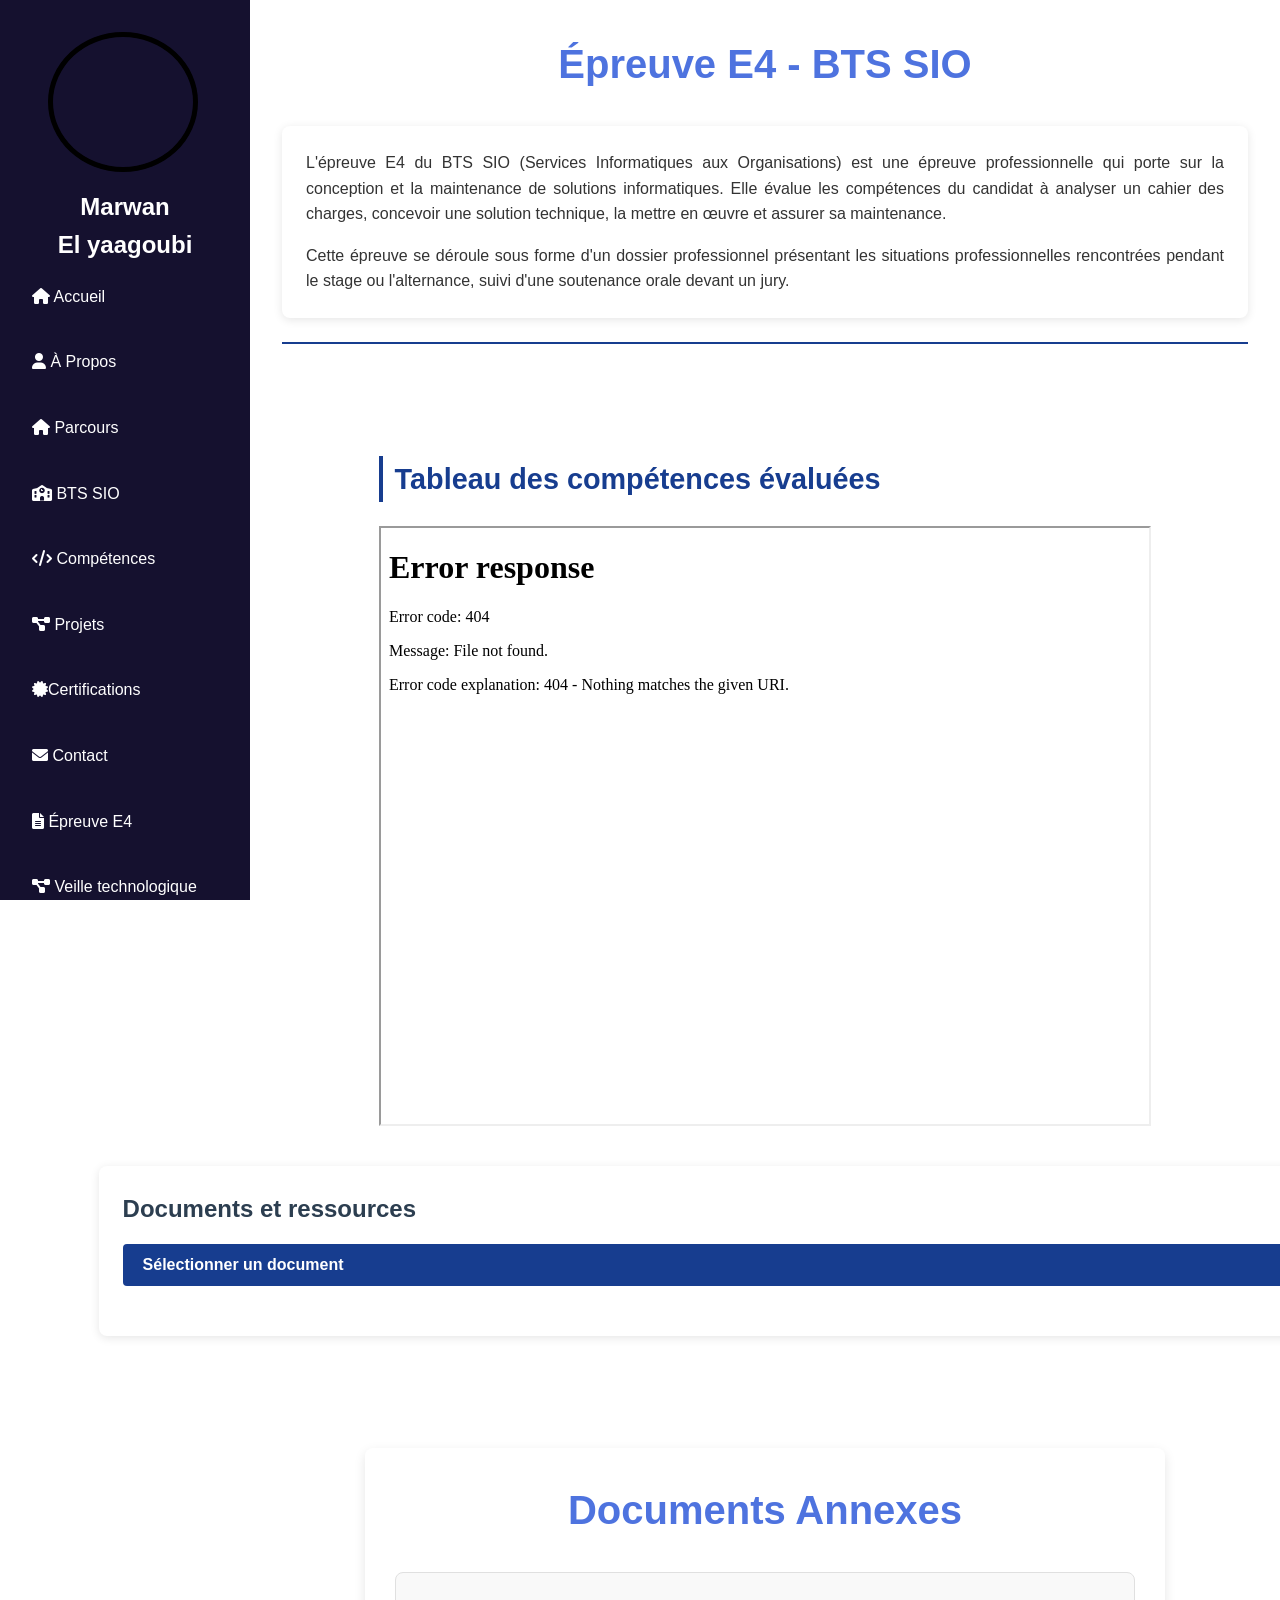
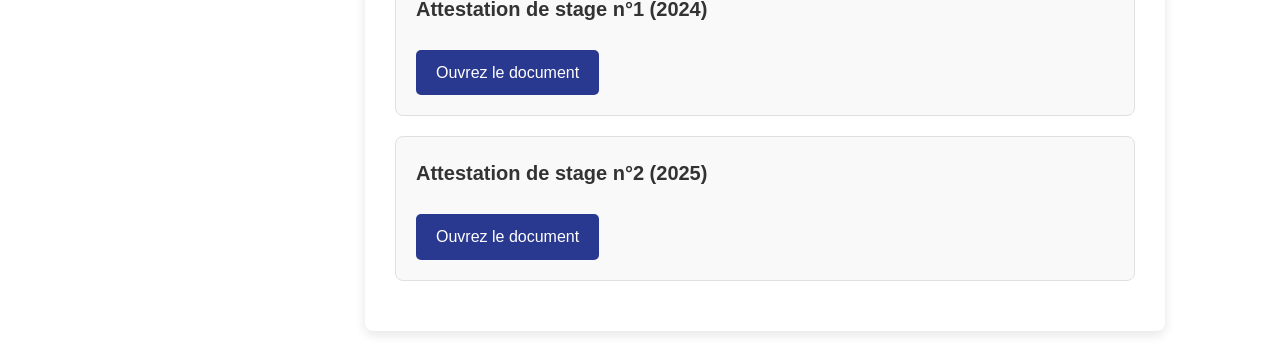
==== epreuveE4.html @ a04b14c5 "Add files via upload" ====
<!doctype html>
<html lang="fr">

<head>
    <meta charset="UTF-8" />
    <link rel="icon" type="image/svg+xml" href="/vite.svg" />
    <link rel="stylesheet" href="https://cdnjs.cloudflare.com/ajax/libs/font-awesome/6.0.0/css/all.min.css">
    <link rel="stylesheet" href="https://unpkg.com/leaflet@1.9.4/dist/leaflet.css" integrity="sha256-p4NxAoJBhIIN+hmNHrzRCf9tD/miZyoHS5obTRR9BMY=" crossorigin="" />
    <meta name="viewport" content="width=device-width, initial-scale=1.0" />
    <title>Épreuve E4 - BTS SIO</title>
    <link rel="stylesheet" href="style.css">
</head>

<body>
    <nav class="navbar">
        <div class="photo-cercle"></div>
        <div class="logo">Marwan <br>El yaagoubi</div>
        <ul class="nav-liens">
            <li><a href="index.html"><i class="fas fa-home"></i> Accueil</a></li>
            <li><a href="index.html"><i class="fas fa-user"></i> À Propos</a></li>
            <li><a href="index.html"><i class="fas fa-home"></i> Parcours</a></li>
            <li><a href="index.html"><i class="fa-sharp fa-solid fa-school"></i> BTS SIO </a></li>
            <li><a href="index.html"><i class="fas fa-code"></i> Compétences</a></li>
            <li><a href="index.html"><i class="fas fa-project-diagram"></i> Projets</a></li>
            <li><a href="index.html"><i class="fa fa-certificate"></i>Certifications</a></li>
            <li><a href="index.html"><i class="fas fa-envelope"></i> Contact</a></li>
            <li><a href="epreuveE4.html" target="_blank"><i class="fas fa-file-alt"></i> Épreuve E4</a></li>
            <li><a href="veille.html" target="_blank"><i class="fas fa-project-diagram"></i> Veille technologique</a></li>
        </ul>
    </nav>

    <div id="app">
        <header>
            <h1>Épreuve E4 - BTS SIO</h1>
            <div class="presentation">
                <p>L'épreuve E4 du BTS SIO (Services Informatiques aux Organisations) est une épreuve professionnelle qui porte sur la conception et la maintenance de solutions informatiques. Elle évalue les compétences du candidat à analyser un cahier des
                    charges, concevoir une solution technique, la mettre en œuvre et assurer sa maintenance.</p>
                <p>Cette épreuve se déroule sous forme d'un dossier professionnel présentant les situations professionnelles rencontrées pendant le stage ou l'alternance, suivi d'une soutenance orale devant un jury.</p>
            </div>
        </header>

        <section class="main-content">
            <h2 class="section-title">Tableau des compétences évaluées</h2>

            <div class="competences-container">
                <iframe src="./images/Annexe-6-1-Tableau-de-synthese-Epreuve-E4-BTS-SIO-2022.pdf" width="100%" height="600px"></iframe>
            </div>

            <div class="documents-section">
                <h3>Documents et ressources</h3>
                <div class="dropdown">
                    <button class="dropdown-btn">Sélectionner un document</button>
                    <div class="dropdown-content">
                        <a href="javascript:void(0);" onclick="afficherImages(['images/bart.PNG', 'images/bart1.PNG'])">Exercice du tp-générateur de bart avec php8</a>
                        <a href="javascript:void(0);" onclick="afficherImages(['images/canva.PNG', 'images/canva1.PNG'])">Création de drapeaux Canva avec JAVASCRIPT</a>
                        <a href="javascript:void(0);" onclick="afficherImages(['images/rencontre1.PNG', 'images/rencontre2.PNG', 'images/rencontre3.PNG'])">Création d’un site de rencontres avec HTML/CSS</a>
                        <a href="http://portfoliomee.free.nf/veille.html">Elaboration d’une veille technologique sur la Robotique et les matériels robotisées</a>
                        <a href="javascript:void(0);" onclick="afficherImages(['images/bdd.PNG', 'images/bdd1.PNG', 'images/bdd2.PNG'])">Création et entretien d’une base de donnée « employé » avec PHPMYADMIN</a>
                        <a href="javascript:void(0);" onclick="afficherImages(['images/monopoly1.PNG', 'images/monopoly2.PNG', 'images/monopoly3.PNG'])">Création d’un jeux Monopoly avec Python</a>
                        <a href="javascript:void(0);" onclick="afficherImages(['images/android1.PNG', 'images/android2.PNG'])">Création d’un application mobile Android en tant qu’administrateur avec FLUTTER et DART</a>
                        <a href="javascript:void(0);" onclick="afficherImages(['images/gamevault1.PNG', 'images/gamevault3.PNG', 'images/gamevault2.PNG'])">Création d ‘un site e-commerce « gamevault » en PHP8</a>
                    </div>
                </div>

                <!-- Conteneur des images -->
                <div class="image-container" id="imageContainer">
                    <img id="imageToDisplay" src="">
                    <img id="secondImageToDisplay" src="">
                    <img id="thirdImageToDisplay" src="">
                </div>
            </div>

            <script>
                function afficherImages(imageUrls) {
                    var container = document.getElementById('imageContainer');

                    // Tableau d'ID pour les images à afficher
                    var imageIds = ['imageToDisplay', 'secondImageToDisplay', 'thirdImageToDisplay'];

                    // Pour chaque image dans l'array imageUrls, changer la source de l'image correspondante
                    imageUrls.forEach(function(imageUrl, index) {
                        var imageElement = document.getElementById(imageIds[index]);
                        if (imageElement) {
                            imageElement.src = imageUrl;
                        }
                    });

                    // Afficher le conteneur avec les images
                    container.style.display = 'block';
                }
            </script>


        </section>

        <div class="container-pr">
            <h1>Documents Annexes</h1>

            <div class="document">
                <div class="document-title">Attestation de stage n°1 (2024)</div>
                <a href="./images/Attestation de stage CLEFCAR.pdf" target="_blank" class="view-btn">Ouvrez le document</a>
            </div>

            <div class="document">
                <div class="document-title">Attestation de stage n°2 (2025)</div>
                <a href="./images/attestaion de fin de stage ELY TRANSPORT.pdf" target="_blank" class="view-btn">Ouvrez le document</a>
            </div>
        </div>
</body>

</html>
---- style.css ----
:root {
    --primary-color: #173d8f;
    --secondary-color: #1e40af;
    --bg-color: #ffffff;
    --accent-color: #3b82f6;
    --navbar-width: 250px;
}

* {
    margin: 0;
    padding: 0;
    box-sizing: border-box;
}

html {
    scroll-behavior: smooth;
    scrollbar-width: thin;
    scrollbar-color: #007BFF #e0e0e0;
}

body {
    font-family: 'Inter', sans-serif;
    line-height: 1.6;
    color: var(--text-color);
    background-color: var(--bg-color);
    padding-left: var(--navbar-width);
}


/* Navigation */

.navbar {
    position: fixed;
    top: 0;
    left: 0;
    height: 100vh;
    width: var(--navbar-width);
    background-color: rgba(9, 5, 36, 0.95);
    color: white;
    backdrop-filter: blur(10px);
    z-index: 1000;
    box-shadow: 2px 0 10px rgba(255, 255, 255, 0.1);
    display: flex;
    flex-direction: column;
    padding: 2rem 0;
}

.logo {
    font-size: 1.5rem;
    font-weight: 700;
    color: white;
    text-align: center;
    padding: 1rem;
    margin-bottom: 2rem;
}

.photo-cercle {
    width: 150px;
    height: 150px;
    padding: 65px;
    border-radius: 50%;
    overflow: hidden;
    background-image: url('./images/perso.jpg');
    background-size: cover;
    background-position: center -10px;
    border: 5px solid #000;
    margin-left: 19%;
}

.nav-liens {
    display: flex;
    flex-direction: column;
    list-style: none;
    gap: 0.5rem;
    padding: 0 1rem;
    color: white;
    margin-top: -45px;
    /* Déplace la card vers le haut */
}

.nav-liens li {
    width: 100%;
}

.nav-liens a {
    text-decoration: none;
    color: var(--text-color);
    font-weight: 500;
    transition: all 0.3s ease;
    padding: 1rem;
    display: block;
    border-radius: 0.5rem;
}

.nav-liens a:hover {
    color: var(--primary-color);
    background-color: rgb(255, 255, 255);
}


/* Section Fond */

.fond {
    height: 100vh;
    display: flex;
    align-items: center;
    justify-content: center;
    text-align: center;
    padding: 0 1rem;
    background-image: url('./images/fond.jpg');
    background-size: cover;
    background-position: center;
    background-repeat: no-repeat;
}

.fond-titre h1 {
    font-size: 3.5rem;
    margin-right: 725px;
    color: #f9fafb;
}

.couleur-titre {
    color: #ffffff;
}

.sous-titre {
    font-size: 1.5rem;
    margin-bottom: 2rem;
    margin-right: 865px;
    color: #ffffff;
}

.bouton-contact {
    display: inline-block;
    padding: 1rem 2rem;
    margin-right: 865px;
    color: white;
    background-color: rgb(55, 66, 211);
    text-decoration: none;
    border-radius: 0.5rem;
    transition: background-color 0.3s ease;
}

.bouton-contact:hover {
    background-color: rgb(114, 199, 202);
}


/* Section Générales */

section {
    padding: 5rem 10%;
}

h2 {
    font-size: 2rem;
    margin-bottom: 3rem;
    color: #1f3681;
}

.bouton-cv {
    display: inline-block;
    background-color: #007bff;
    /* Bleu vif */
    color: white;
    /* Texte en blanc */
    padding: 10px 20px;
    /* Espacement intérieur */
    border: none;
    /* Pas de bordure */
    border-radius: 5px;
    /* Coins arrondis */
    font-size: 16px;
    text-align: center;
    text-decoration: none;
    /* Enlever le soulignement si utilisé sur un lien */
    cursor: pointer;
    /* Curseur en main */
    transition: background-color 0.3s ease-in-out;
    margin-top: 3%;
    margin-left: 30%;
}

.bouton-cv:hover {
    background-color: #0056b3;
}


/* About Section */

.contenu-about {
    display: flex;
    align-items: center;
    gap: 1rem;
}

.photo-apropos {
    width: 250px;
    height: 300px;
    background-image: url('./images/perso.jpg');
    background-size: cover;
    background-position: center 2px;
    border: 2px solid #000;
}

.text-about {
    max-width: 800px;
    color: #333;
}

.text-about h2 {
    margin-bottom: 0.5rem;
    font-size: 1.8rem;
}

.text-about p {
    margin-top: 0;
    font-size: 1rem;
    line-height: 1.5;
}

.neon-text {
    color: #000000;
    text-shadow: 0 0 7px rgb(0, 60, 224), 0 0 42px rgb(0, 60, 224), 0 0 82px;
    font-family: system-ui;
    font-size: 16px;
    font-weight: bold;
}


/* Parcours Section*/

#parcours h4 {
    position: relative;
    top: -42px;
    color: grey;
    font-weight: normal;
    font-style: italic;
}

.gris {
    color: grey;
    font-weight: normal;
    font-style: italic;
}

.gras {
    font-weight: bold;
    font-size: 18px;
}

.lieu {
    position: relative;
    top: -10px;
    color: rgb(0, 0, 0);
    font-weight: normal;
}

.interet {
    position: relative;
    margin-top: 85px;
    color: grey;
    font-weight: normal;
    font-style: italic;
    margin-right: 25px;
}

.container {
    display: flex;
    flex-direction: column;
    gap: 2rem;
    width: 100%;
    max-width: 800px;
}

.card {
    width: 1000px;
    height: 300px;
    perspective: 1000px;
    cursor: pointer;
}

.carte-contenu-parcours {
    position: relative;
    width: 100%;
    height: 100%;
    padding: 2rem;
    background: rgba(255, 255, 255, 0.1);
    backdrop-filter: blur(10px);
    border-radius: 20px;
    box-shadow: 0 15px 35px rgba(0, 0, 0, 0.2);
    border: 1px solid rgba(255, 255, 255, 0.1);
    transition: transform 0.6s ease, background 0.3s ease;
    display: grid;
    grid-template-columns: auto 1fr;
    gap: 2rem;
    align-items: center;
}

.card:hover .carte-contenu-parcours {
    transform: translateY(-5px);
    background: rgba(255, 255, 255, 0.2);
}

.contenu-gauche {
    display: flex;
    flex-direction: column;
    align-items: center;
    gap: 1rem;
}

.contenu-droite {
    text-align: left;
}

.bordure-date {
    padding: 0.1rem 0.3rem;
    border-radius: 20px;
    font-size: 1rem;
    background-color: #8ca0c9;
    width: fit-content;
    height: fit-content;
    display: inline-block;
    margin-bottom: 2rem;
}

.interest-card .carte-contenu-parcours {
    background: rgba(255, 255, 255, 0.15);
    border-left: 4px solid transparent;
}

.interest-card:nth-child(1) .carte-contenu-parcours {
    border-color: #FF6B6B;
    margin-top: -1rem;
}

.interest-card:nth-child(2) .carte-contenu-parcours {
    border-color: #4ECDC4;
    margin-top: 1rem;
}

.interest-card:nth-child(3) .carte-contenu-parcours {
    border-color: #FFD93D;
    margin-top: 2rem;
}

.interest-cards:nth-child(4) .carte-contenu-parcours {
    border-color: #000000;
}

.interest-card:hover .carte-contenu-parcours {
    transform: translateX(5px);
    background: rgba(255, 255, 255, 0.25);
}

.icon {
    font-size: 3rem;
    transition: transform 0.3s ease;
}

.card:hover .icon {
    transform: scale(1.2);
}

.details {
    opacity: 0.8;
}

.details p {
    font-size: 0.9rem;
    line-height: 1.4;
}

@media (max-width: 600px) {
    body {
        padding: 1rem;
    }
    .card {
        height: auto;
    }
    .carte-contenu-parcours {
        grid-template-columns: 1fr;
        text-align: center;
        padding: 1.5rem;
        gap: 1rem;
    }
    .contenu-droite {
        text-align: center;
    }
}


/* Animation pour les icônes des centres d'intérêt */

.interest-card .icon {
    transition: transform 0.3s ease;
}

.interest-card:hover .icon {
    transform: scale(1.2);
}

@media (max-width: 768px) {
    body {
        padding: 1rem;
        gap: 2rem;
    }
    .container {
        flex-direction: column;
        padding: 1rem;
    }
    .card {
        width: 280px;
        height: 380px;
    }
}


/* Animation pour les icônes des centres d'intérêt */

.interest-card .icon {
    transition: transform 0.3s ease;
}

.interest-card:hover .icon {
    transform: scale(1.2);
}

@media (max-width: 768px) {
    body {
        padding: 1rem;
        gap: 2rem;
    }
    .container {
        flex-direction: column;
        padding: 1rem;
    }
    .card {
        width: 280px;
        height: 380px;
    }
}


/* BTS Section*/

.encore {
    position: relative;
    top: -42px;
    margin-left: 0px;
    color: rgb(0, 0, 0);
    font-style: italic;
    font-size: 17px;
}

.options-conteneurs {
    display: flex;
    justify-content: center;
    gap: 2rem;
    margin: 3rem auto;
    max-width: 1200px;
    padding: 0 1rem;
}

.option-carte-bts {
    flex: 1;
    position: relative;
    perspective: 1500px;
    height: 485px;
    max-width: 400px;
    border-radius: 1.5rem;
    overflow: hidden;
    transition: transform 0.4s ease, box-shadow 0.4s ease;
    background: rgba(255, 255, 255, 0.2);
    backdrop-filter: blur(10px);
    box-shadow: 0 8px 16px rgba(0, 0, 0, 0.1);
}

.option-carte-bts:hover {
    transform: scale(1.05);
    box-shadow: 0 12px 25px rgba(0, 0, 0, 0.15);
}

.option-carte-dedans {
    position: relative;
    width: 100%;
    height: 100%;
    transition: transform 0.8s ease-in-out;
    transform-style: preserve-3d;
    cursor: pointer;
}

.option-carte-bts:hover .option-carte-dedans {
    transform: rotateY(180deg);
}

.option-carte-devant,
.option-carte-derriere {
    position: absolute;
    width: 100%;
    height: 100%;
    backface-visibility: hidden;
    border-radius: 1.5rem;
    padding: 2rem;
    box-shadow: 0 4px 10px rgba(0, 0, 0, 0.1);
}

.option-carte-devant {
    display: flex;
    flex-direction: column;
    justify-content: center;
    align-items: center;
    background: linear-gradient(135deg, #ffffff 30%, #f3f4f6 100%);
}

.option-carte-derriere {
    transform: rotateY(180deg);
    background: linear-gradient(135deg, #f9fafb 30%, #e5e7eb 100%);
    overflow-y: auto;
    padding: 2rem;
}

.option-titree {
    font-size: 2rem;
    font-weight: 700;
    color: #333333;
    margin-bottom: 1rem;
    text-align: center;
}

.option-soustitre {
    font-size: 1.2rem;
    color: #4b5563;
    text-align: center;
    margin-bottom: 1.5rem;
}

.option-icon {
    font-size: 3rem;
    color: #4f46e5;
    margin-bottom: 1.5rem;
    transition: transform 0.3s ease;
}

.option-carte-bts:hover .option-icon {
    transform: rotate(15deg);
}

.option-list {
    list-style: none;
    padding: 0;
    margin: 0;
}

.option-list li {
    margin-bottom: 1rem;
    padding-left: 1.5rem;
    position: relative;
    line-height: 1.6;
    color: #374151;
}

.option-list li::before {
    content: "✔";
    color: #4f46e5;
    position: absolute;
    left: 0;
    font-size: 1.2rem;
}

.detail-bts {
    position: absolute;
    bottom: 1rem;
    left: 50%;
    transform: translateX(-50%);
    font-size: 0.9rem;
    color: #6b7280;
    opacity: 0.8;
}

@media screen and (max-width: 768px) {
    .options-conteneurs {
        flex-direction: column;
        align-items: center;
    }
    .option-carte-bts {
        width: 100%;
        margin-bottom: 2rem;
    }
}


/* Compétences Section */

.info {
    position: relative;
    top: -42px;
    margin-left: 0px;
    color: grey;
    font-weight: normal;
    font-style: italic;
}

.tech-cards {
    display: grid;
    grid-template-columns: repeat(auto-fit, minmax(200px, 1fr));
    gap: 1.5rem;
    padding: 2rem;
    max-width: 1200px;
    margin: 0 auto;
    color: #000;
}

.tech-card {
    background: rgba(255, 255, 255, 0.05);
    border-radius: 12px;
    overflow: hidden;
    transition: transform 0.3s ease, box-shadow 0.3s ease;
    border: 1px solid rgba(255, 255, 255, 0.1);
    backdrop-filter: blur(10px);
}

.tech-card:hover {
    transform: translateY(-5px);
    box-shadow: 0 10px 20px rgba(0, 0, 0, 0.2);
    background: rgba(255, 255, 255, 0.1);
}

.tech-image {
    width: 150px;
    height: 150px;
    background: #fff;
    border-radius: 50%;
    display: flex;
    align-items: center;
    justify-content: center;
    overflow: hidden;
    margin: 0 auto;
    border: 2px solid rgba(0, 0, 0, 0.1);
}

.tech-image img {
    width: 100%;
    height: 100%;
    object-fit: cover;
    border-radius: 50%;
}

.tech-info {
    padding: 1rem;
    text-align: center;
}

.tech-nom {
    font-size: 1.2rem;
    color: #000000;
    margin: 0;
    font-weight: 600;
    position: relative;
    padding-bottom: 0.5rem;
}

.tech-nom::after {
    content: '';
    position: absolute;
    bottom: 0;
    left: 50%;
    transform: translateX(-50%);
    width: 40px;
    height: 3px;
    border-radius: 2px;
}


/* Couleurs spécifiques pour chaque technologie */

.html .tech-nom::after {
    background: #E44D26;
}

.css .tech-nom::after {
    background: #264DE4;
}

.php .tech-nom::after {
    background: #777BB3;
}

.python .tech-nom::after {
    background: #3776AB;
}

.sqlite .tech-nom::after {
    background: #003B57;
}

.javascript .tech-nom::after {
    background: #F7DF1E;
}

.flutter .tech-nom::after {
    background: #02569B;
}

.vscode .tech-nom::after {
    background: #007ACC;
}

.vegas .tech-nom::after {
    background: #0078D4;
}

.photoshop .tech-nom::after {
    background: #31A8FF;
}

.github .tech-nom::after {
    background: #6e5494;
}

@media (max-width: 768px) {
    .tech-cards {
        grid-template-columns: repeat(2, 1fr);
        padding: 1rem;
    }
}

@media (max-width: 480px) {
    .tech-cards {
        grid-template-columns: 1fr;
    }
}


/* Projets Section */

.infoo {
    position: relative;
    top: -42px;
    margin-left: 0px;
    color: grey;
    font-weight: normal;
    font-style: italic;
}

.grille-projets {
    display: grid;
    grid-template-columns: repeat(auto-fit, minmax(300px, 1fr));
    gap: 2rem;
}

.carte-projets {
    background: white;
    border-radius: 1rem;
    overflow: hidden;
    box-shadow: 0 4px 6px rgba(0, 0, 0, 0.1);
    transition: transform 0.3s ease;
}

.carte-projets:hover {
    transform: translateY(-5px);
}

.projets-image {
    height: 200px;
    background-color: #e5e7eb;
    overflow: hidden;
    display: flex;
    align-items: center;
    justify-content: center;
}

.projets-image img {
    width: 100%;
    height: 100%;
    object-fit: cover;
    display: block;
}

.carte-projets h3,
.carte-projets p {
    padding: 1.5rem;
    color: #6b7280;
}

.projets-lien {
    display: inline-block;
    margin: 0 1.5rem 1.5rem;
    padding: 0.5rem 1rem;
    background-color: var(--primary-color);
    color: white;
    text-decoration: none;
    border-radius: 0.5rem;
    transition: background-color 0.3s ease;
}

.projets-lien:hover {
    background-color: var(--secondary-color);
}


/* Contact Section */

.titre-contact {
    margin-bottom: 24px;
    color: #333333;
    font-size: 28px;
    font-weight: 700;
    border-bottom: 2px solid #f0f0f0;
    padding-bottom: 10px;
}

.carte-contact {
    max-width: 1200px;
    margin: 40px auto;
    padding: 0 20px;
    font-family: 'Arial', sans-serif;
}

.contact-style {
    display: grid;
    grid-template-columns: 1fr 1fr;
    gap: 40px;
    align-items: start;
}

.forme-section,
.info-section {
    background: #ffffff;
    padding: 40px;
    border-radius: 12px;
    box-shadow: 0 6px 12px rgba(0, 0, 0, 0.1);
}

.contact-forme {
    display: flex;
    flex-direction: column;
    gap: 24px;
}

.forme-groupe {
    display: flex;
    flex-direction: column;
    gap: 10px;
}

label {
    font-weight: 600;
    color: #555555;
}

input,
textarea {
    padding: 14px;
    border: 1px solid #ccc;
    border-radius: 8px;
    font-size: 16px;
    transition: all 0.3s ease;
    background: #f9f9f9;
}

textarea {
    min-height: 180px;
    resize: none;
}

input:focus,
textarea:focus {
    outline: none;
    border-color: #007BFF;
    background: #ffffff;
    box-shadow: 0 0 4px rgba(0, 123, 255, 0.5);
}

button {
    background: #007BFF;
    color: #ffffff;
    padding: 14px 28px;
    border: none;
    border-radius: 8px;
    cursor: pointer;
    font-size: 16px;
    font-weight: 600;
    transition: background 0.3s ease;
}

button:hover {
    background: #0056b3;
}

.info-carte-contact {
    height: 100%;
    display: flex;
    flex-direction: column;
    gap: 20px;
}

.info-details {
    color: #333333;
    font-size: 16px;
    line-height: 1.6;
}

.info-item {
    display: flex;
    align-items: center;
    gap: 14px;
    margin-bottom: 12px;
    font-size: 16px;
    color: #555555;
}

.icon-contact {
    font-size: 20px;
    color: #007BFF;
}

#map {
    height: 320px;
    border-radius: 12px;
    margin-top: auto;
    overflow: hidden;
    box-shadow: 0 4px 6px rgba(0, 0, 0, 0.1);
}

@media (max-width: 768px) {
    .contact-wrapper {
        grid-template-columns: 1fr;
    }
    .container {
        margin: 20px auto;
        padding: 0 10px;
    }
    .forme-section,
    .info-section {
        padding: 30px;
    }
}


/* Footer */

footer {
    text-align: center;
    padding: 2rem;
    background-color: rgba(9, 5, 36, 0.95);
    color: white;
}


/* Responsive */

@media screen and (max-width: 768px) {
    body {
        padding-left: 0;
    }
    .navbar {
        transform: translateX(-100%);
        transition: transform 0.3s ease;
    }
    .nav-active {
        transform: translateX(0);
    }
    .responsive {
        display: block;
        cursor: pointer;
        position: fixed;
        top: 1rem;
        right: 1rem;
        z-index: 1001;
    }
    .responsive div {
        width: 25px;
        height: 3px;
        background-color: var(--text-color);
        margin: 5px;
        transition: all 0.3s ease;
    }
}


/* Responsive styles */

@media screen and (max-width: 768px) {
    .timeline-content {
        width: calc(100% - 4rem);
        margin-left: 4rem !important;
        padding: 2rem;
    }
    .timeline-content::before {
        left: -3rem !important;
        width: 20px;
        height: 20px;
    }
    .timeline-content h3 {
        font-size: 1.3rem;
    }
    .timeline-date {
        font-size: 1rem;
    }
    .timeline-content ul {
        padding-left: 1rem;
    }
    .timeline-content li {
        padding-left: 1.2rem;
    }
}

@media screen and (max-width: 768px) {
    .contenu-about {
        flex-direction: column;
        align-items: center;
    }
    .photo-apropos {
        width: 250px;
        height: 300px;
        margin-bottom: 1rem;
    }
    .text-about {
        margin-top: 1rem;
    }
}


/* Styles pour la scrollbar (navigateurs modernes) */

::-webkit-scrollbar {
    width: 10px;
    background: #f1f1f1;
    border-radius: 25px;
}

::-webkit-scrollbar-thumb {
    background: linear-gradient(180deg, #007BFF, #0056b3);
    border-radius: 10px;
    border: 2px solid #f1f1f1;
}

::-webkit-scrollbar-thumb:hover {
    background: linear-gradient(180deg, #0056b3, #003f7f);
}

::-webkit-scrollbar-track {
    background: #e0e0e0;
    border-radius: 10px;
}


/* PAGE E4 */

body {
    margin: 0;
    min-width: 320px;
    min-height: 100vh;
}

#app {
    max-width: 1200px;
    margin: 0 auto;
    padding: 2rem;
}

header {
    margin-bottom: 2rem;
    padding-bottom: 1.5rem;
    border-bottom: 2px solid #173d8f;
}

h1 {
    font-size: 2.5rem;
    color: #173d8f;
    margin-bottom: 1.5rem;
    text-align: center;
}

.presentation {
    background-color: #fff;
    padding: 1.5rem;
    border-radius: 8px;
    box-shadow: 0 2px 10px rgba(0, 0, 0, 0.1);
}

.presentation p {
    margin-bottom: 1rem;
    text-align: justify;
}

.presentation p:last-child {
    margin-bottom: 0;
}

.main-content {
    margin-bottom: 2rem;
}

.section-title {
    font-size: 1.8rem;
    color: #173d8f;
    margin-bottom: 1.5rem;
    position: relative;
    padding-left: 1rem;
    text-align: left;
}

.section-title::before {
    content: '';
    position: absolute;
    left: 0;
    top: 0;
    height: 100%;
    width: 4px;
    background-color: #173d8f;
}

.competences-container {
    margin-bottom: 2rem;
    text-align: center;
}

.competences-image {
    max-width: 100%;
    height: auto;
    border-radius: 8px;
    box-shadow: 0 4px 15px rgba(0, 0, 0, 0.15);
}

.documents-section {
    background-color: #fff;
    padding: 1.5rem;
    margin-left: -280px;
    margin-right: -280px;
    border-radius: 8px;
    box-shadow: 0 2px 10px rgba(0, 0, 0, 0.1);
}

h3 {
    font-size: 1.5rem;
    color: #2c3e50;
    margin-bottom: 1rem;
}

.dropdown {
    position: relative;
    display: inline-block;
    width: 100%;
}

.dropdown-btn {
    background-color: #173d8f;
    color: white;
    padding: 12px 20px;
    font-size: 16px;
    border: none;
    border-radius: 4px;
    cursor: pointer;
    width: 100%;
    text-align: left;
    position: relative;
}

.dropdown-btn:hover {
    background-color: #173d8f;
}

.dropdown-btn::after {
    content: '▼';
    position: absolute;
    right: 20px;
    top: 50%;
    transform: translateY(-50%);
}

.dropdown-content {
    display: none;
    position: absolute;
    background-color: #f9f9f9;
    min-width: 100%;
    box-shadow: 0px 8px 16px 0px rgba(0, 0, 0, 0.2);
    z-index: 1;
    max-height: 300px;
    overflow-y: auto;
    border-radius: 0 0 4px 4px;
}

.dropdown-content a {
    color: #333;
    padding: 12px 16px;
    text-decoration: none;
    display: block;
    transition: background-color 0.2s;
}

.dropdown-content a:hover {
    background-color: #ddd;
}

.dropdown:hover .dropdown-content {
    display: block;
}

.image-container img {
    width: 1420px;
    /* Dimension de l'image plus petite */
}

.imageToDisplay {
    width: 25px;
}

@media (max-width: 768px) {
    #app {
        padding: 1rem;
    }
    h1 {
        font-size: 2rem;
    }
    .section-title {
        font-size: 1.5rem;
    }
    .dropdown-content {
        max-height: 250px;
    }
}


/* section projet*/

#appdeux {
    max-width: 1200px;
    margin: 0 auto;
    padding: 2rem;
}

#headerdeux {
    text-align: center;
    margin-bottom: 3rem;
}

h1.deux {
    font-size: 3.2em;
    line-height: 1.1;
    color: #2a3990;
    margin-bottom: 1rem;
}

h2.deux {
    font-size: 2em;
    color: #2a3990;
    margin-bottom: 1.5rem;
    border-bottom: 2px solid #2a3990;
    padding-bottom: 0.5rem;
}

h3.deux {
    font-size: 1.5em;
    color: #333;
    margin-bottom: 1rem;
}

p.deux {
    margin-bottom: 1.5rem;
    line-height: 1.6;
    color: #555;
}

.section-containerdeux {
    background-color: white;
    border-radius: 10px;
    box-shadow: 0 4px 6px rgba(0, 0, 0, 0.1);
}

.experience-containerdeux,
.project-containerdeux {
    display: grid;
    grid-template-columns: repeat(auto-fit, minmax(300px, 1fr));
    gap: 2rem;
}

.experiencedeux,
.projectdeux {
    padding: 1.5rem;
    background-color: #f8f9fa;
    border-radius: 8px;
    border-left: 4px solid #2a3990;
    align-items: center;
}

.btndeux {
    display: inline-block;
    background-color: #2a3990;
    color: white;
    padding: 0.8rem 1.5rem;
    border-radius: 5px;
    text-decoration: none;
    font-weight: 500;
    transition: background-color 0.3s, transform 0.2s;
}

.btndeux:hover {
    background-color: #1e2a6e;
    transform: translateY(-2px);
}

.skills-containerdeux {
    background-color: white;
    border-radius: 10px;
    box-shadow: 0 4px 6px rgba(0, 0, 0, 0.1);
}

.skills-griddeux {
    display: grid;
    grid-template-columns: repeat(auto-fit, minmax(200px, 1fr));
    gap: 1.5rem;
    margin-top: 1.5rem;
}

.skill-boxdeux {
    background-color: #f8f9fa;
    padding: 1.5rem;
    border-radius: 8px;
    text-align: center;
    transition: transform 0.3s;
}

.skill-boxdeux:hover {
    transform: translateY(-5px);
}

.skill-checkdeux {
    font-size: 2rem;
    margin-bottom: 0.5rem;
    display: block;
}

.skill-boxdeux p.deux {
    margin-bottom: 0;
    font-weight: 500;
}

@media (max-width: 768px) {
    .experience-containerdeux,
    .project-containerdeux {
        grid-template-columns: 1fr;
    }
    .skills-griddeux {
        grid-template-columns: repeat(2, 1fr);
    }
    #appdeux {
        padding: 1rem;
    }
}

@media (max-width: 480px) {
    .skills-griddeux {
        grid-template-columns: 1fr;
    }
    h1.deux {
        font-size: 2.5em;
    }
    h2.deux {
        font-size: 1.8em;
    }
}

.container-pr {
    max-width: 800px;
    margin: 0 auto;
    background-color: #fff;
    padding: 30px;
    border-radius: 8px;
    box-shadow: 0 4px 12px rgba(0, 0, 0, 0.1);
}

h1 {
    text-align: center;
    color: #4e73df;
    margin-bottom: 30px;
    font-size: 2.5em;
}


/* section annexe stage */

.document {
    background-color: #f9f9f9;
    padding: 20px;
    margin-bottom: 20px;
    border: 1px solid #e0e0e0;
    border-radius: 8px;
    transition: transform 0.2s ease, box-shadow 0.2s ease;
}

.document:hover {
    transform: translateY(-5px);
    box-shadow: 0 8px 16px rgba(0, 0, 0, 0.15);
}

.document-title {
    font-size: 1.25em;
    font-weight: bold;
    color: #333;
    margin-bottom: 15px;
}

.download-btn,
.view-btn {
    display: inline-block;
    text-decoration: none;
    padding: 10px 20px;
    margin-right: 10px;
    margin-top: 10px;
    border-radius: 5px;
    text-align: center;
    font-size: 1em;
    transition: background-color 0.3s ease, transform 0.3s ease;
}

.download-btn {
    background-color: #28a745;
    color: #fff;
}

.download-btn:hover {
    background-color: #218838;
    transform: scale(1.05);
}

.view-btn {
    background-color: #2a3990;
    color: #fff;
}

.view-btn:hover {
    background-color: #138496;
    transform: scale(1.05);
}


/* PAGE VEILLE */

:root {
    --primary-color: #2a3990;
    --primary-light: rgba(42, 57, 144, 0.1);
    --primary-dark: #1e2a6e;
    --text-dark: #333;
    --text-light: #666;
    --bg-light: #f8f9fa;
    --white: #ffffff;
    --shadow-sm: 0 4px 6px rgba(0, 0, 0, 0.05);
    --shadow-md: 0 6px 12px rgba(0, 0, 0, 0.08);
    --shadow-lg: 0 10px 25px rgba(0, 0, 0, 0.12);
    --radius-sm: 8px;
    --radius-md: 12px;
    --radius-lg: 20px;
    --transition: all 0.3s ease;
    font-family: 'Inter', -apple-system, BlinkMacSystemFont, 'Segoe UI', Roboto, Oxygen, Ubuntu, Cantarell, sans-serif;
    line-height: 1.6;
    font-weight: 400;
    color: var(--text-dark);
    background-color: var(--bg-light);
    font-synthesis: none;
    text-rendering: optimizeLegibility;
    -webkit-font-smoothing: antialiased;
    -moz-osx-font-smoothing: grayscale;
}

* {
    box-sizing: border-box;
    margin: 0;
    padding: 0;
}

.body-veille {
    margin: 0;
    min-width: 320px;
    min-height: 100vh;
    background: linear-gradient(135deg, #f5f7fa 0%, #e9edf2 100%);
}

#veille {
    max-width: 1280px;
    margin: 0 auto;
    padding: 2rem;
}

#veille-header {
    text-align: center;
    margin-bottom: 4rem;
    background: linear-gradient(135deg, var(--primary-color) 0%, var(--primary-dark) 100%);
    color: var(--white);
    padding: 4rem 2rem;
    border-radius: var(--radius-lg);
    box-shadow: var(--shadow-lg);
    position: relative;
    overflow: hidden;
}

#veille-header::before {
    content: '';
    position: absolute;
    top: -50%;
    left: -50%;
    width: 200%;
    height: 200%;
    background: radial-gradient(circle, rgba(255, 255, 255, 0.1) 0%, rgba(255, 255, 255, 0) 70%);
    pointer-events: none;
}

#veille h1 {
    font-size: 3.5em;
    font-weight: 800;
    line-height: 1.1;
    color: var(--white);
    margin-bottom: 0.5rem;
    letter-spacing: -0.03em;
}

.veille-subtitle {
    font-size: 1.5rem;
    color: rgba(255, 255, 255, 0.9);
    margin-bottom: 0;
    font-weight: 300;
    letter-spacing: 0.02em;
}

.veille-section-container {
    margin-bottom: 4rem;
    background-color: var(--white);
    padding: 2.5rem;
    border-radius: var(--radius-md);
    box-shadow: var(--shadow-md);
    transition: var(--transition);
    border: 1px solid rgba(0, 0, 0, 0.05);
}

.veille-section-container:hover {
    transform: translateY(-5px);
    box-shadow: var(--shadow-lg);
}

.veille-info-container,
.veille-tools-container,
.veille-applications-container,
.veille-challenges-container {
    display: grid;
    grid-template-columns: repeat(auto-fit, minmax(320px, 1fr));
    gap: 2rem;
}

.veille-info-card,
.veille-tool,
.veille-application,
.veille-challenge {
    padding: 2rem;
    background-color: var(--white);
    border-radius: var(--radius-sm);
    box-shadow: var(--shadow-sm);
    transition: var(--transition);
    position: relative;
    overflow: hidden;
    border: 1px solid rgba(0, 0, 0, 0.05);
}

.veille-btn {
    display: inline-block;
    background: linear-gradient(135deg, var(--primary-color) 0%, var(--primary-dark) 100%);
    color: var(--white);
    padding: 0.9rem 1.8rem;
    border-radius: 50px;
    text-decoration: none;
    font-weight: 500;
    transition: var(--transition);
    box-shadow: 0 4px 10px rgba(42, 57, 144, 0.3);
    position: relative;
    overflow: hidden;
    z-index: 1;
}

.veille-btn:hover {
    transform: translateY(-3px);
    box-shadow: 0 6px 15px rgba(42, 57, 144, 0.4);
}


/* Grille pour la section Impact sur les Compétences Professionnelles */

.competence-grid {
    display: grid;
    grid-template-columns: repeat(auto-fit, minmax(200px, 1fr));
    gap: 1.5rem;
    padding: 2rem;
    max-width: 1200px;
    margin: 0 auto;
}


/* Style de chaque case de compétence */

.competence-box {
    background: var(--white);
    border: 1px solid rgba(0, 0, 0, 0.1);
    border-radius: var(--radius-sm);
    padding: 1.5rem;
    text-align: center;
    transition: transform 0.3s ease, box-shadow 0.3s ease;
    box-shadow: var(--shadow-sm);
}

.competence-box:hover {
    transform: translateY(-5px);
    box-shadow: var(--shadow-md);
}


/* Style de l'icône dans la case */

.competence-icon {
    font-size: 2.5rem;
    margin-bottom: 0.5rem;
    display: block;
}


/* Style du texte descriptif dans la case */

.competence-text {
    font-size: 1rem;
    color: var(--text-dark);
    margin: 0;
}

@media (max-width: 768px) {
    .veille-info-container,
    .veille-tools-container,
    .veille-applications-container,
    .veille-challenges-container {
        grid-template-columns: 1fr;
    }
    .veille-skills-grid {
        grid-template-columns: repeat(2, 1fr);
    }
    #veille-app {
        padding: 1.5rem;
    }
    #veille-header {
        padding: 3rem 1.5rem;
    }
    .veille-section-container,
    .veille-skills-container {
        padding: 2rem;
    }
}

@media (max-width: 480px) {
    .veille-skills-grid {
        grid-template-columns: 1fr;
    }
    #veille h1 {
        font-size: 2.8em;
    }
    .veille-section-container,
    .veille-skills-container,
    .veille-info-card,
    .veille-tool,
    .veille-application,
    .veille-challenge,
    .veille-skill-box {
        padding: 1.5rem;
    }
}


/** CERTIF*/

.certifications {
    padding: 4rem 2rem;
    background-color: #ffffff;
    margin-left: 135px;
    margin-right: 135px;
    margin-top: 20px;
}

.certification-cards {
    display: grid;
    grid-template-columns: repeat(auto-fit, minmax(300px, 1fr));
    gap: 2rem;
    margin-top: 2rem;
    padding: 0 1rem;
}

.certification-card {
    background: white;
    border-radius: 15px;
    padding: 2rem;
    box-shadow: 0 4px 6px rgba(0, 0, 0, 0.1);
    transition: transform 0.3s ease, box-shadow 0.3s ease;
    display: flex;
    flex-direction: column;
    align-items: center;
    text-align: center;
}

.certification-card:hover {
    transform: translateY(-5px);
    box-shadow: 0 6px 12px rgba(0, 0, 0, 0.15);
}

.certification-icon {
    font-size: 2.5rem;
    color: #4a90e2;
    margin-bottom: 1.5rem;
}

.certification-content h3 {
    color: #333;
    font-size: 1.5rem;
    margin-bottom: 1rem;
}

.certification-content p {
    color: #666;
    margin-bottom: 1.5rem;
    line-height: 1.6;
}

.certification-link {
    display: inline-flex;
    align-items: center;
    padding: 0.75rem 1.5rem;
    background-color: #4a90e2;
    color: white;
    text-decoration: none;
    border-radius: 25px;
    transition: background-color 0.3s ease;
}

.certification-link:hover {
    background-color: #357abd;
}

.certification-link i {
    margin-right: 0.5rem;
}

@media (max-width: 768px) {
    .certification-cards {
        grid-template-columns: 1fr;
    }
    .certification-card {
        padding: 1.5rem;
    }
}

.veille-photos-card,
.veille-links-card {
    display: flex;
    justify-content: center;
    align-items: center;
    flex-wrap: wrap;
    gap: 2rem;
    background-color: var(--white);
    padding: 2rem;
    border-radius: var(--radius-md);
    box-shadow: var(--shadow-md);
    border: 1px solid rgba(0, 0, 0, 0.05);
    transition: var(--transition);
    margin-top: 2rem;
}

.veille-photos-card:hover,
.veille-links-card:hover {
    transform: translateY(-5px);
    box-shadow: var(--shadow-lg);
}

.veille-photos-card img {
    max-width: 100%;
    width: 1400px;
    height: auto;
    border-radius: var(--radius-sm);
    box-shadow: var(--shadow-sm);
    transition: transform 0.3s ease;
}

.veille-photos-card img:hover {
    transform: scale(1.05);
}

.veille-links-card ul {
    list-style: none;
    padding: 0;
    text-align: center;
    width: 100%;
}

.veille-links-card li {
    margin-bottom: 1rem;
}

.veille-links-card a {
    color: var(--primary-color);
    font-weight: 500;
    text-decoration: none;
    font-size: 1.1rem;
    transition: color 0.3s ease;
}

.veille-links-card a:hover {
    color: var(--primary-dark);
    text-decoration: underline;
}

@media (max-width: 768px) {
    .veille-photos-card,
    .veille-links-card {
        flex-direction: column;
        padding: 1.8rem;
    }
    .veille-photos-card img {
        width: 100%;
    }
}

@media (max-width: 480px) {
    .veille-photos-card,
    .veille-links-card {
        padding: 1.5rem;
    }
    .veille-links-card a {
        font-size: 1rem;
    }
}
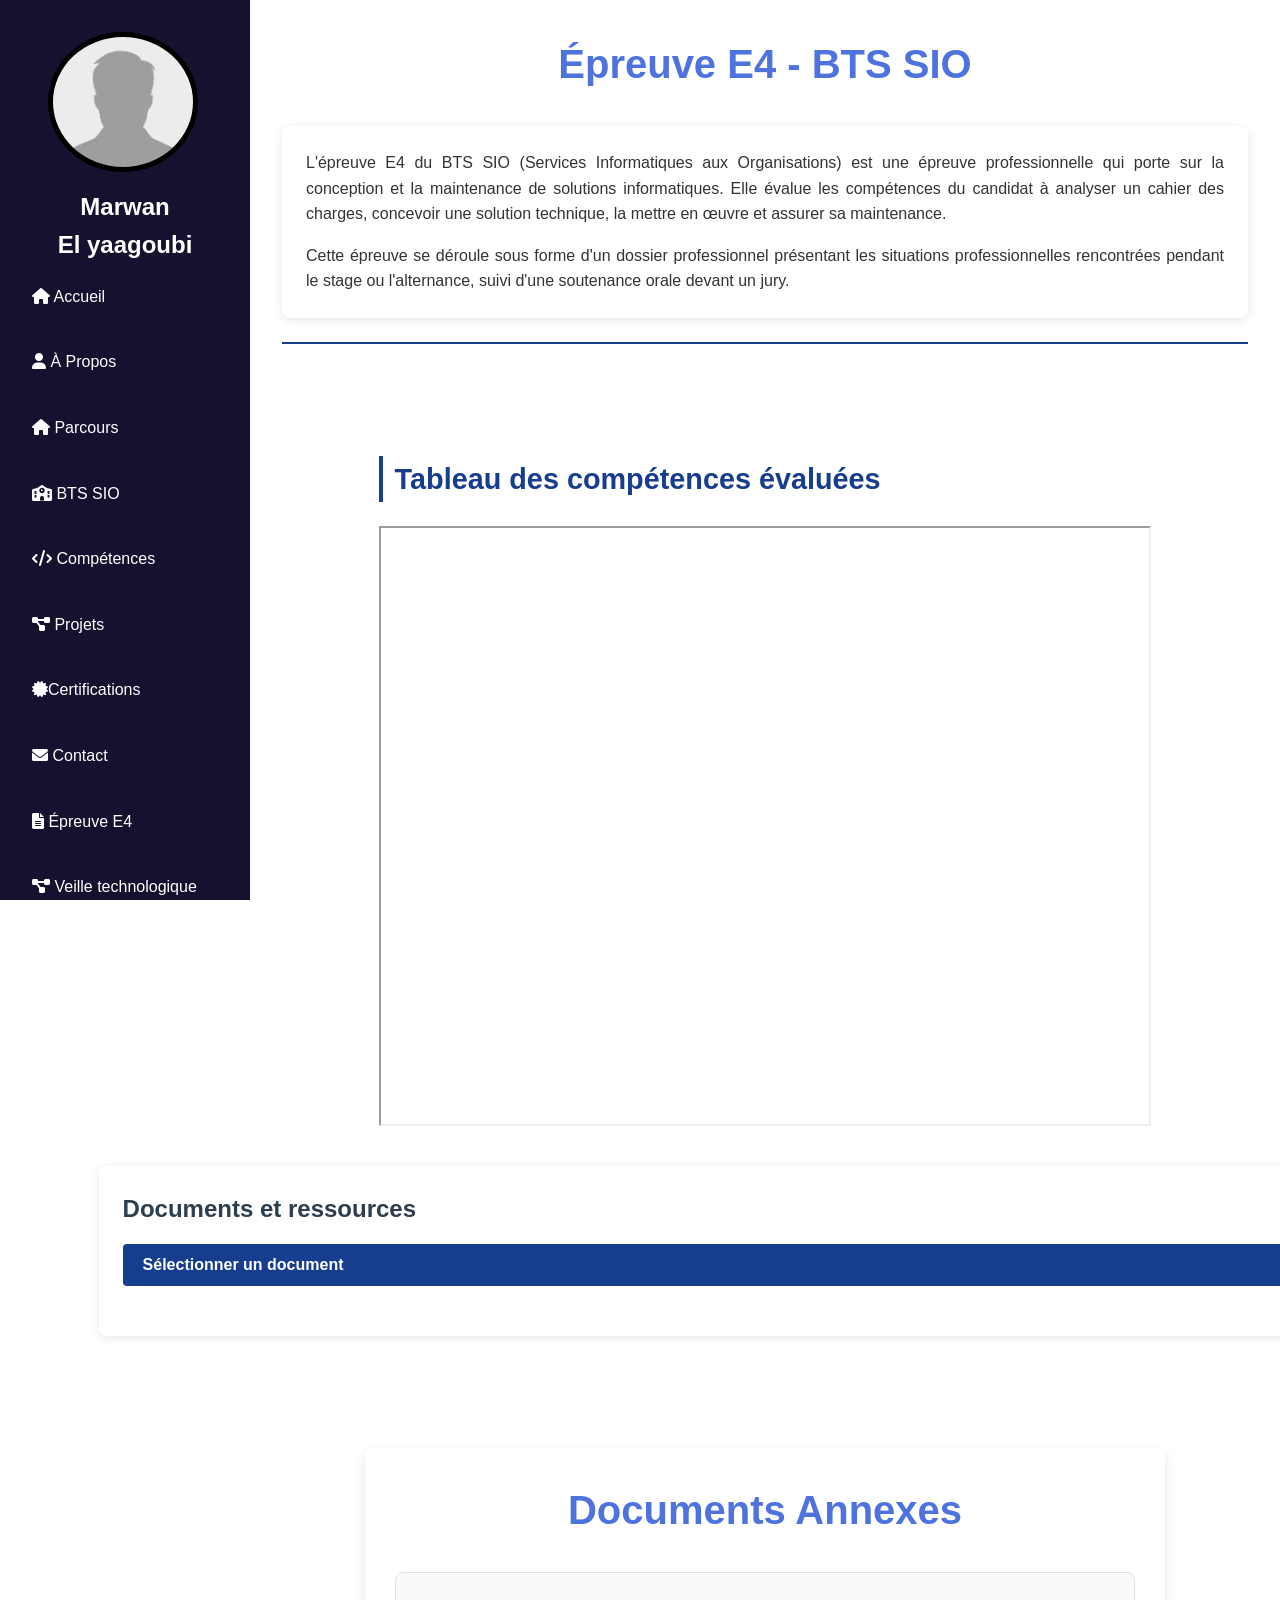
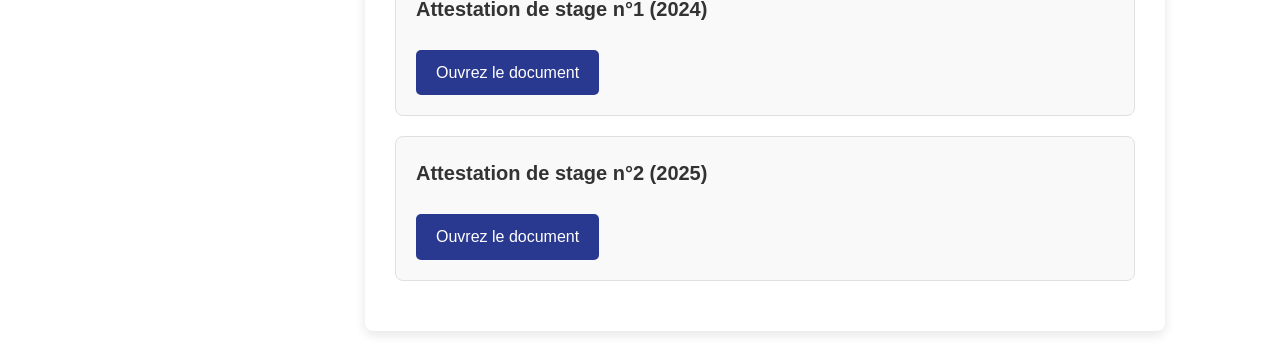
==== commit da3f3621: "Update epreuveE4.html" ====
--- a/epreuveE4.html
+++ b/epreuveE4.html
@@ -54,7 +54,7 @@
                         <a href="javascript:void(0);" onclick="afficherImages(['images/bart.PNG', 'images/bart1.PNG'])">Exercice du tp-générateur de bart avec php8</a>
                         <a href="javascript:void(0);" onclick="afficherImages(['images/canva.PNG', 'images/canva1.PNG'])">Création de drapeaux Canva avec JAVASCRIPT</a>
                         <a href="javascript:void(0);" onclick="afficherImages(['images/rencontre1.PNG', 'images/rencontre2.PNG', 'images/rencontre3.PNG'])">Création d’un site de rencontres avec HTML/CSS</a>
-                        <a href="http://portfoliomee.free.nf/veille.html">Elaboration d’une veille technologique sur la Robotique et les matériels robotisées</a>
+                        <a href="https://marwanelyaagoubii.github.io/portfolio/veille.html">Elaboration d’une veille technologique sur la Robotique et les matériels robotisées</a>
                         <a href="javascript:void(0);" onclick="afficherImages(['images/bdd.PNG', 'images/bdd1.PNG', 'images/bdd2.PNG'])">Création et entretien d’une base de donnée « employé » avec PHPMYADMIN</a>
                         <a href="javascript:void(0);" onclick="afficherImages(['images/monopoly1.PNG', 'images/monopoly2.PNG', 'images/monopoly3.PNG'])">Création d’un jeux Monopoly avec Python</a>
                         <a href="javascript:void(0);" onclick="afficherImages(['images/android1.PNG', 'images/android2.PNG'])">Création d’un application mobile Android en tant qu’administrateur avec FLUTTER et DART</a>
@@ -108,4 +108,4 @@
         </div>
 </body>
 
-</html>+</html>
--- a/style.css
+++ b/style.css
@@ -60,9 +60,10 @@
     padding: 65px;
     border-radius: 50%;
     overflow: hidden;
-    background-image: url('./images/perso.jpg');
-    background-size: cover;
-    background-position: center -10px;
+    background-image: url('./images/pp.avif');
+    background-size: 120%;
+    /* zoom */
+    background-position: center -15px;
     border: 5px solid #000;
     margin-left: 19%;
 }
@@ -197,7 +198,7 @@
 .photo-apropos {
     width: 250px;
     height: 300px;
-    background-image: url('./images/perso.jpg');
+    background-image: url('./images/pp.avif'); 
     background-size: cover;
     background-position: center 2px;
     border: 2px solid #000;
@@ -1829,4 +1830,4 @@
     .veille-links-card a {
         font-size: 1rem;
     }
-}+}
